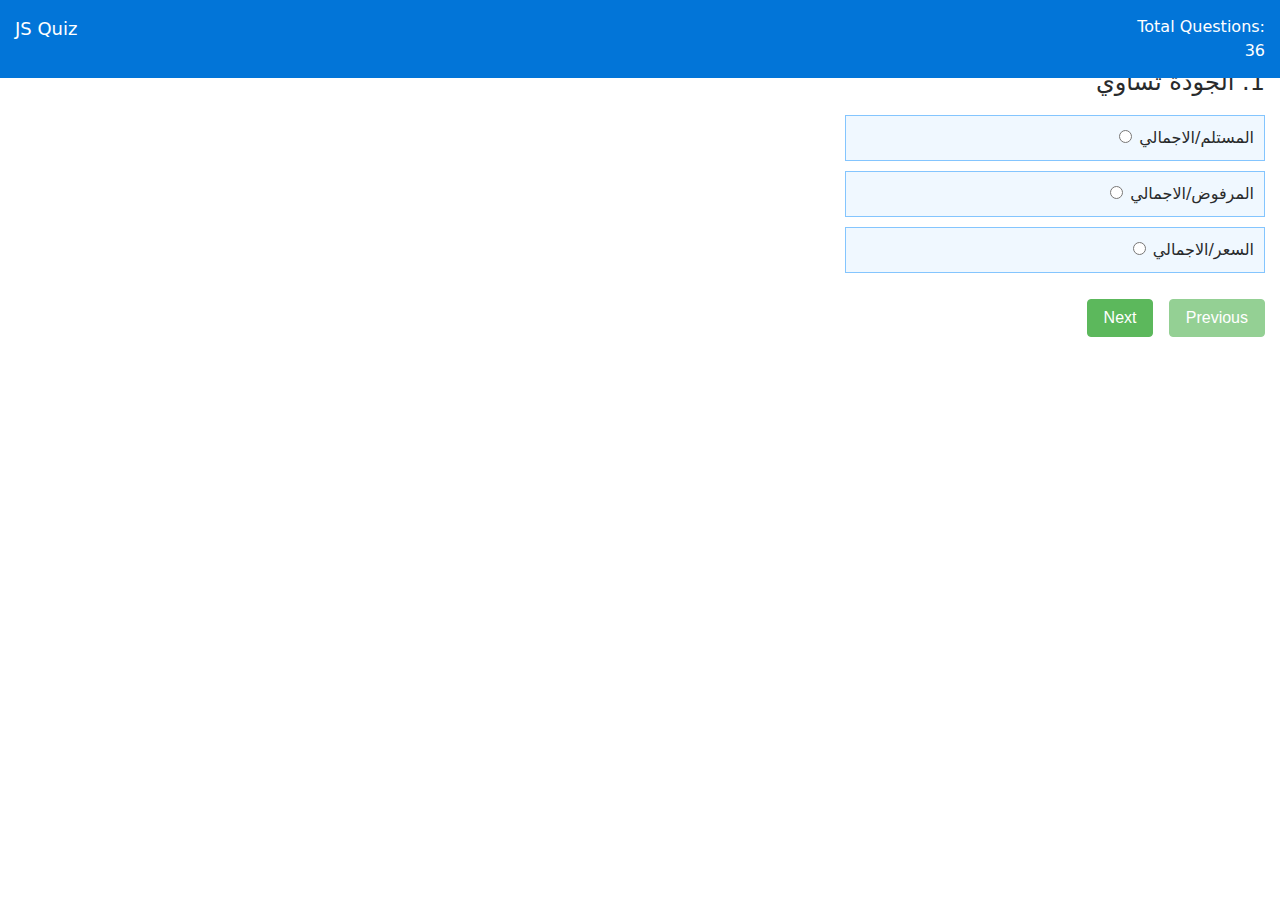
==== quiz- him/adara.html @ 7a31277c "Add files via upload" ====
<!DOCTYPE html>
<html lang="en">
<head>
<meta charset="UTF-8">
<meta http-equiv="X-UA-Compatible" content="IE=edge">
<meta name="viewport" content="width=device-width, initial-scale=1.0">
<title>Quiz_أدارة اللوجيستيات</title>
<!-- <link rel="stylesheet" href="style1.css"> -->

<!-- <link rel="stylesheet" href="https://cdnjs.cloudflare.com/ajax/libs/font-awesome/4.7.0/css/font-awesome.css"> -->
<link rel="stylesheet" href="font-awesome.css">

<!-- <link rel="stylesheet" href="https://cdnjs.cloudflare.com/ajax/libs/twitter-bootstrap/4.0.0-alpha.6/css/bootstrap.min.css"> -->
<link rel="stylesheet" href="bootstrap.min.css">
<style>

    .content {
margin-top: 54px;
}
.header {
padding: 15px;
position: fixed;
top: 0;
width: 100%;
z-index: 9999;
}
.left-title {
width: 80px;
color: #fff;
font-size: 18px;
float: left;
}
.right-title {
width: 150px;
text-align: right;
float: right;
color: #fff;
}
.quiz-body {
margin-top: 15px;
padding-bottom: 50px;
direction: rtl;
}
.option-block-container {
margin-top: 20px;
max-width: 420px;
}
.option-block {
padding: 10px;
background: aliceblue;
border: 1px solid #84c5fe;
margin-bottom: 10px;
cursor: pointer;
}
.result-question {
font-weight: bold;
}
.c-wrong {
margin-left: 20px;
color: #ff0000;
}
.c-correct {
margin-left: 20px;
color: green;
}
.last-row {
border-bottom: 1px solid #ccc;
padding-bottom: 25px;
margin-bottom: 25px;
}
.res-header {
border-bottom: 1px solid #ccc;
margin-bottom: 15px;
padding-bottom: 15px;
}
</style>
</head>
<body>
<header class="header bg-primary">
<div class="left-title">JS Quiz</div>
<div class="right-title">Total Questions: <span id="tque"></span></div>
<div class="clearfix"></div>
</header>
<div class="content">
    <div>


    </div>
<div class="container-fluid">
<div class="row">
<div class="col-sm-12">
<div id="result" class="quiz-body">
<form name="quizForm" onSubmit="">
<fieldset class="form-group">
<h4><span id="qid">1.</span> <span id="question"></span></h4>
<div class="option-block-container" id="question-options">
</div> <!-- End of option block -->
</fieldset>
<button name="previous" id="previous" class="btn btn-success">Previous</button>
&nbsp;
<button name="next" id="next" class="btn btn-success">Next</button>
</form>
</div>
</div> <!-- End of col-sm-12 -->
</div> <!-- End of row -->
</div> <!-- ENd of container fluid -->
</div> <!-- End of content -->
<script src="jquery-3.6.0.min.js"></script>

<script src="https://cdnjs.cloudflare.com/ajax/libs/twitter-bootstrap/4.0.0-alpha.6/js/bootstrap.min.js"></script>
<script src="bootstrap.min.js"></script>

<script>
/* Created and coded by Abhilash Narayan */
/* Quiz source: w3schools.com */
input=document.querySelector("input")

var quiz = {
"JS": [
{
"id": 1,
"question": "الجودة تساوي",
"options": [
{
"a": "المستلم/الاجمالي",
"b": "المرفوض/الاجمالي",
"c": "السعر/الاجمالي",

}
 ],
 "answer": "المستلم/الاجمالي",
"score": 0,
"status": ""
 },
{
"id": 2,
"question": "سرعة التسليم",
"options": [
{
"a": "السعر/الاجمالي",
"b": "المستلم في الموعد/الاجمالي",
"c": "لا شئ مماسبق"
}
],
"answer": "المستلم في الموعد/الاجمالي",
"score": 0,
"status": ""
},
{
"id": 3,
"question": "السعر يساوي",
"options": [
{
"a": "أعلي سعر / سعر المورد",
"b": "كمسة / سعر لمورد",
"c": "أقل سعر / سعر المورد"
}
],
"answer": "أقل سعر / سعر المورد",
"score": 0,
"status": ""
},
{
"id": 4,
"question": "المادة الخام هي المواد التي لم يسبق عليها اي عملية انتاجية مثل (القطن)",
"options": [
{
"a": "صح",
"b": "خطأ"
}
],
"answer": "صح",
"score": 0,
"status": ""
},
{
"id": 5,
"question": "المواد لنصف المصنعة هي المواد الي قام عليها بعض عمليات الانتاج وهي غير صالحة الاستخدام",
"options": [
{
"a": "صح",
"b": "خطأ"
}
],
"answer": "صح",
"score": 0,
"status": ""
},
{
"id": 6,
"question": "المواد المساعدة هي المواد التي تسهل العملية الانتاجية مثل(الزيوت)",
"options": [
{
"a": "صح",
"b": "خطأ"
}
],
"answer": "صح",
"score": 0,
"status": ""
},
{
"id": 7,
"question": "المواد الاستخدامية هي المواد التي تستخدم مباشرة",
"options": [
{
"a": "صح",
"b": "خطأ"
}
],
"answer": "صح",
"score": 0,
"status": ""
},
{
"id": 8,
"question": "مخالفات الانتاج هي مواد تالفة او نصف تالفة يتم استخدامها مرة واحدة او يعاد تصنيعها ",
"options": [
{
"a": "صح",
"b": "خطأ"
}
],
"answer": "صح",
"score": 0,
"status": ""
},
{
"id": 9,
"question": "بواقي الانتاج هي كمية زادت حجم طلبية الانتاج يتم تخزينها لأستخدامها مرة اخري",
"options": [
{
"a": "صح",
"b": "خطأ"
}
],
"answer": "صح",
"score": 0,
"status": ""
},
{
"id": 10,
"question": "ادارة اللوجيستيات هي المسئولة عن نقل من مرحلة  الانتاج الي مرحلة الاستهلاك",
"options": [
{
"a": "صح",
"b": "خطأ"
}
],
"answer": "صح",
"score": 0,
"status": ""
},
{
"id": 11,
"question": "ادارة اللوجيستيات وسلاسل الامداد هي المسئؤلة عن التكامل بين الموردين والمصنعين",
"options": [
{
"a": "صح",
"b": "خطأ"
}
],
"answer": "صح",
"score": 0,
"status": ""
},
{
"id": 12,
"question": "انواع المواد  ؟",
"options": [
{
"a": "مواد خام",
"b": "مواد مصنعة",
"c":"بواقي مخلفات",
"d":"كل ماسيق",
}
],
"answer": "كل ماسيق",
"score": 0,
"status": ""
},
{
"id": 13,
"question": "انواع المواد  ؟",
"options": [
{
"a": "مواد نصف مصنعة",
"b": "بواقي انتاج",
"c":"مواد استخدامية",
"d":"كل ماسيق",
}
],
"answer": "كل ماسيق",
"score": 0,
"status": ""
},
{
"id": 14,
"question": "أهداف إدارة اللوجستيات وسلاسل الأمداد.....",
"options": [
{
"a":"تحسين الجودة ",
"b":"زيادة الكفاء",
"c":"تخفيض التكاليف",
"d":"كل ماسبق",
}

],
"answer":"كل ماسبق",
"score": 0,
"status": ""
},
{
"id": 15,
"question": "بقصد به تلبية احتياجات الاحتياجات المتجددة والمتغيرة للمنظمة القائمة بالشراء. ",
"options": [
{
"a":"إدارة اللوجستيات ",
"b":"مصادرالتوريد(الموردون)",
"c":"التقييم",
}

],
"answer": "مصادرالتوريد(الموردون)",
"score": 0,
"status": ""
},
{
"id": 16,
"question": "من مراحل اختيار مصادر التوريد.....",
"options": [
{
"a":"حصرالموردين",
"b":"التقييم",
"c":"المفاوضات",
"d":"تنمية العلاقات",
"e":"كل ماسبق"
}

],
"answer": "كل ماسبق",
"score": 0,
"status": ""
},
{
"id": 17,
"question": "من سياسات التعامل مع مصادرالتوريد",
"options": [
{
"a":"سياسة المبادلة",
"b":"سياسةالتعامل مع المصادر المحلية ",
"c":"كل ماسبق",

}

],
"answer": "كل ماسبق",
"score": 0,
"status": ""
},
{
"id": 18,
"question": "من عوامل المفاضلة بين مصادر التوريد تحديد مجموعة المعايير التي سيتم علي أساسها تفضيل المورد عن باقي الموردين",
"options": [
{
"a":"صح",
"b":"خطأ",
}
],
"answer": "صح",
"score": 0,
"status": ""
},
{
"id": 19,
"question": ".أذا قام المورد بتسليم40 شحنة لشركة تم أستلام 20 فقط في مواعيدها من اجمالي الشحنات التي أرسلت.وعند الفرز تم قبول 30 شحنة فقط منهم.ولقد تم التوريد علي اساس السعر 10 جنيها للوحدة وأقل سعر هو 5 جنيها.واذا علمت بأن التوزيع النقاط كالتالي: 30 للتسليم 40 للجودة 20 للسعر فأن أجمالي النقاط يساوي",
"options": [
{
"a":"50",
"b":"55",
"c":"30",
}
],
"answer": "55",
"score": 0,
"status": ""
},
{
"id": 20,
"question": ".أذا قام المورد بتسليم 50 شحنة وتأخر في تسليم 10 شحنات عن المواعيد المتفق عليها.وعند الفرز تم رفض 5 شحنات  منهم.ولقد تم التوريد علي اساس السعر 20 جنيها للوحدة وأقل سعر هو 5 جنيها.واذا علمت بأن التوزيع النقاط كالتالي: 30 للتسليم 40 للجودة 20 للسعر فأن أجمالي النقاط يساوي",
"options": [
{
"a":"45",
"b":"70",
"c":"65",
}
],
"answer": "65",
"score": 0,
"status": ""
},
{
"id": 21,
"question": "تشير بواقي الأتتاج إلى المواد التي قد تكون تالفة أو نصف تالفة و يمكن بيعها لورش أخري أومصانع الأعادة تصنيعها.",
"options": [
{
"a":"صح",
"b":"خطأ",
}
],
"answer": "خطأ",
"score": 0,
"status": ""
},
{
"id": 22,
"question": "يعتبر خفض التكاليف من أبرز وأهم أهداف الأعمال اللوجيستية.",
"options": [
{
"a":"صح",
"b":"خطأ",
}
],
"answer": "صح",
"score": 0,
"status": ""
},
{
"id": 23,
"question": "تحقيق الحد الأدني من المخزون ليس من أهداف الأعمال اللوجيستية.",
"options": [
{
"a":"صح",
"b":"خطأ",
}
],
"answer": "خطأ",
"score": 0,
"status": ""
},
{
"id": 24,
"question": "تساهم ادارة اللوجيستيات وسلاسل الأمداد في دعم الأدارة الانتاج من خلال توفير الأمدادات بالمواصفات الفنية وبالتوقيت المناسب وحسب خطط و برامج الأنتاج. ",
"options": [
{
"a":"صح",
"b":"خطأ",
}
],
"answer": "صح",
"score": 0,
"status": ""
},
{
"id": 25,
"question": " تقتصر مراحل أختيار مصدرالتوريد المستهدف علي حصر الموردين والتفاوض معهم.",
"options": [
{
"a":"صح",
"b":"خطأ",
}
],
"answer": "خطأ",
"score": 0,
"status": ""
},
{
"id": 26,
"question": "تفضل سياسة شراء من المنتج أذا كانت الكمية المشتراة صغيرة.",
"options": [
{
"a":"صح",
"b":"خطأ",
}
],
"answer": "خطأ",
"score": 0,
"status": ""
},
{
"id": 27,
"question": "تعتبر الجودة و التكلفة والتسليم في الموعد المحدد من أهم عوامل  المفاضلة بين الموردين",
"options": [
{
"a":"صح",
"b":"خطأ",
}
],
"answer": "صح",
"score": 0,
"status": ""
},
{
"id": 28,
"question": "تشير سياسة الأولوية الي أعطاء المنظمة القائمة بالشراء الأولوية في التعامل لمصادر التوريد التي تشتري منتجاتها(العميل=المورد)",
"options": [
{
"a":"صح",
"b":"خطأ",
}
],
"answer": "صح",
"score": 0,
"status": ""
},
{
"id": 29,
"question":"تمثل الوظيفة الشرائية جميع العمليات المتعلقة بتوفير كافة احتياجاتت المنظمة بالكمية والجودة والسعر المناسب ومن مصدر التوريد المناسب",
"options": [
{
"a":"صح",
"b":"خطأ",
}
],
"answer": "صح",
"score": 0,
"status": ""
},
{
"id": 30,
"question":"أهداف الوظيفة الشرائية",
"options": [
{
"a":"استمرارية الاداء",
"b":"تدعيم المركز التنافسي",
"c":"كل ماسبق",
}
],
"answer": "كل ماسبق",
"score": 0,
"status": ""
},
{
"id": 31,
"question":"يقصد بها المحافظة علي عدم نوقف الأداء في كافة مجالات النشاط",
"options": [
{
"a":"استمرارية الاداء",
"b":"تدعيم المركز التنافسي",
"c":"كل ماسبق",
}
],
"answer": "استمرارية الاداء",
"score": 0,
"status": ""
},
{
"id": 32,
"question":"تعمل المنظمات في ظل ظروف تنافسية",
"options": [
{
"a":"استمرارية الاداء",
"b":"تدعيم المركز التنافسي",
"c":"كل ماسبق",
}
],
"answer": "تدعيم المركز التنافسي",
"score": 0,
"status": ""
},
{
"id": 33,
"question":"طرق الشراء تنقسم الي .....",
"options": [
{
"a":"المناقصة",
"b":"الممارسة",
"d":"الأتفاق المباشر",
"e":"كل ماسبق",
}
],
"answer": "كل ماسبق",
"score": 0,
"status": ""
},
{
"id":34,
"question":"دعوة جمبع الأفراد والمنظمات الراغبة في التعامل مع المنظمة ممن تتوافر فيهم الشروط التي تؤهلهم لهذا التعامل مع اعطائهم فرصا متساوية",
"options": [
{
"a":"المناقصة",
"b":"الممارسة",
"d":"الأتفاق المباشر",
}
],
"answer": "المناقصة",
"score": 0,
"status": ""
},
{
"id": 35,
"question":"هي عبارة عن مزاولة النشاط الشرائي والأتصال بالموردين الذين يتعاملون مع الأصناف التي ترغب المنظمة في تأمينها",
"options": [
{
"a":"المناقصة",
"b":"الممارسة",
"d":"الأتفاق المباشر",
}
],
"answer": "الممارسة",
"score": 0,
"status": ""
},
{
"id": 36,
"question":"اختيار المنظمة لمن تتعاقد معه في المجال الشرائي,طالما كان ذلك وفقا للعوامل الني حددتها المنظمة",
"options": [
{
"a":"المناقصة",
"b":"الممارسة",
"d":"الأتفاق المباشر",
}
],
"answer": "الأتفاق المباشر",
"score": 0,
"status": ""
},

]
}


var quizApp = function () {
this.score = 0;
this.qno = 1;
this.currentque = 0;
var totalque = quiz.JS.length;
this.displayQuiz = function (cque) {
this.currentque = cque;
if (this.currentque < totalque) {
$("#tque").html(totalque);
$("#previous").attr("disabled", false);
$("#next").attr("disabled", false);
$("#qid").html(quiz.JS[this.currentque].id + '.');
$("#question").html(quiz.JS[this.currentque].question);
$("#question-options").html("");
for (var key in quiz.JS[this.currentque].options[0]) {
if (quiz.JS[this.currentque].options[0].hasOwnProperty(key)) {
$("#question-options").append(
"<div class='form-check option-block'>" +
"<label style='direction:ltr;' class='form-check-label'>" +
"<input  type='radio' class='form-check-input' name='option' id='q" + key + "' value='" + quiz.JS[this.currentque].options[0][key] + "'><span id='optionval'>" +
quiz.JS[this.currentque].options[0][key] +
"</span></label>"
);
}
}
}
if (this.currentque <= 0) {
$("#previous").attr("disabled", true);
}
if (this.currentque >= totalque) {
$('#next').attr('disabled', true);
for (var i = 0; i < totalque; i++) {
this.score = this.score + quiz.JS[i].score;
}
return this.showResult(this.score);
}
}
this.showResult = function (scr) {
$("#result").addClass('result');
$("#result").html("<h1 class='res-header'>Total Score: &nbsp;" + scr + '/' + totalque + "</h1>");
for (var j = 0; j < totalque; j++) {
var res;
if (quiz.JS[j].score == 0) {
res = '<span class="wrong">' + quiz.JS[j].score + '</span><i class="fa fa-remove c-wrong"></i>';
} else {
res = '<span class="correct">' + quiz.JS[j].score + '</span><i class="fa fa-check c-correct"></i>';
}
$("#result").append(
'<div class="result-question"><span>Q ' + quiz.JS[j].id + '</span> &nbsp;' + quiz.JS[j].question + '</div>' +
'<div><b>Correct answer:</b> &nbsp;' + quiz.JS[j].answer + '</div>' +
'<div class="last-row"><b>Score:</b> &nbsp;' + res +
'</div>'
);
}
}
this.checkAnswer = function (option) {
var answer = quiz.JS[this.currentque].answer;
option = option.replace(/</g, "&lt;") //for <
option = option.replace(/>/g, "&gt;") //for >
option = option.replace(/"/g, "&quot;")
if (option == quiz.JS[this.currentque].answer) {
if (quiz.JS[this.currentque].score == "") {
quiz.JS[this.currentque].score = 1;
quiz.JS[this.currentque].status = "correct";
}
} else {
quiz.JS[this.currentque].status = "wrong";
}
}
this.changeQuestion = function (cque) {
this.currentque = this.currentque + cque;
this.displayQuiz(this.currentque);
}
}
var jsq = new quizApp();
var selectedopt;
$(document).ready(function () {
jsq.displayQuiz(0);
$('#question-options').on('change', 'input[type=radio][name=option]', function (e) {
//var radio = $(this).find('input:radio');
$(this).prop("checked", true);
selectedopt = $(this).val();
});
});
$('#next').click(function (e) {
e.preventDefault();
if (selectedopt) {
jsq.checkAnswer(selectedopt);
}
jsq.changeQuestion(1);
});
$('#previous').click(function (e) {
e.preventDefault();
if (selectedopt) {
jsq.checkAnswer(selectedopt);
}
jsq.changeQuestion(-1);
});
</script>
</body>
</html>
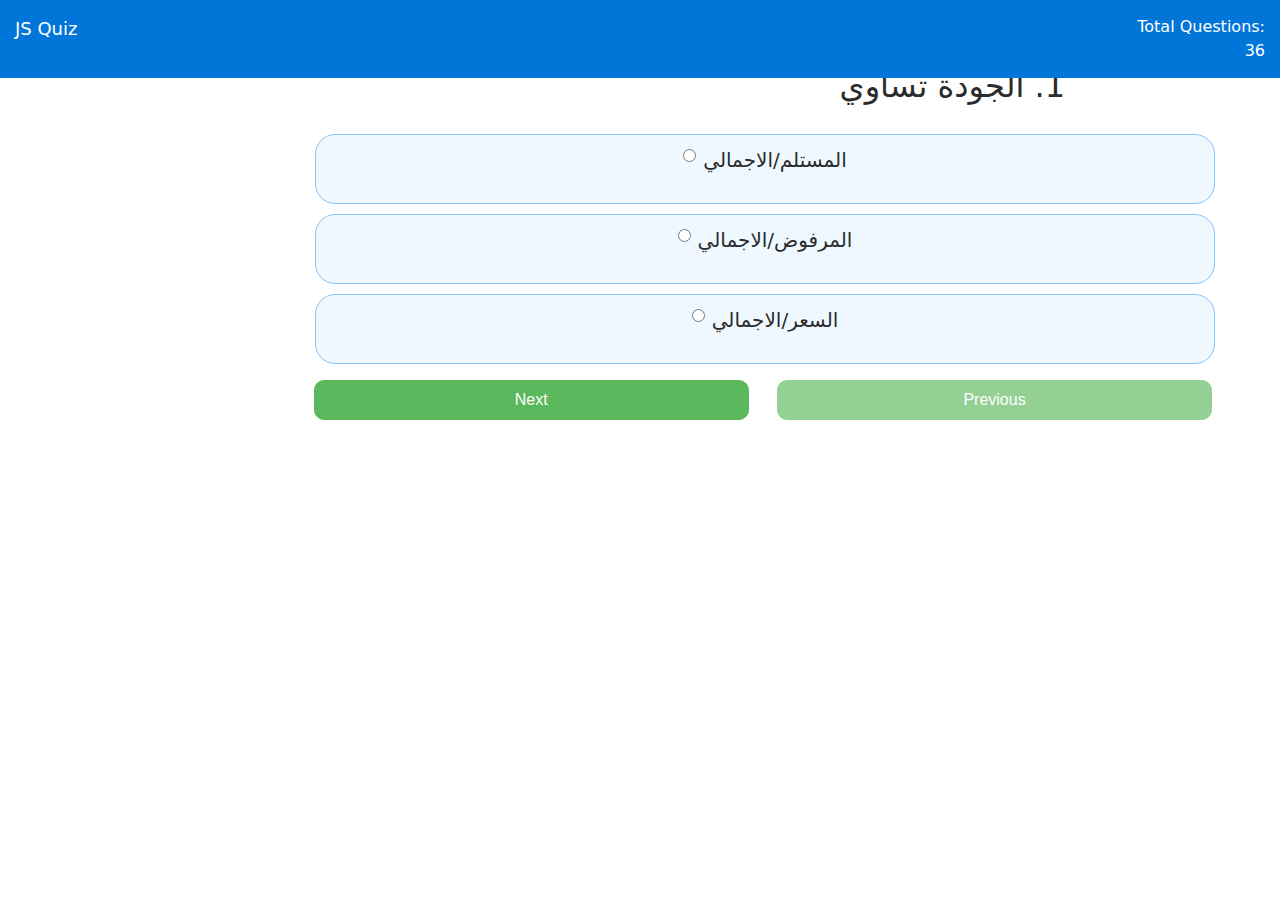
==== commit 33ef96bb: "Add files via upload" ====
--- a/quiz- him/adara.html
+++ b/quiz- him/adara.html
@@ -14,8 +14,10 @@
 <link rel="stylesheet" href="bootstrap.min.css">
 <style>
 
+
     .content {
 margin-top: 54px;
+margin-right:200px;
 }
 .header {
 padding: 15px;
@@ -43,7 +45,9 @@
 }
 .option-block-container {
 margin-top: 20px;
-max-width: 420px;
+max-width: 900px;
+text-align: center;
+margin-right: -150px;
 }
 .option-block {
 padding: 10px;
@@ -51,6 +55,10 @@
 border: 1px solid #84c5fe;
 margin-bottom: 10px;
 cursor: pointer;
+font-size:20px;
+height: 70px;
+top: 10px;
+border-radius: 20px;
 }
 .result-question {
 font-weight: bold;
@@ -72,6 +80,73 @@
 border-bottom: 1px solid #ccc;
 margin-bottom: 15px;
 padding-bottom: 15px;
+}
+
+.mt-2 {
+    margin-top: 0.6rem!important;
+}
+
+#next{
+width: 435px;
+height: 40px;
+border-radius: 10px;
+margin-right: 13px;
+}
+
+#previous{
+width: 435px;
+height: 40px;
+border-radius: 10px;
+margin-right: -147px;
+}
+
+h4{
+font-size: 2rem;
+margin-left: 30px;
+}
+
+
+
+@media screen and (max-width: 667px) {	
+#next{
+height: 40px;
+border-radius: 10px;
+margin-right: -100px;
+margin-top:0px;
+width:100%;
+}
+
+#previous{
+display: none;
+
+}
+h4{
+width: 340px;
+font-size: 2rem;
+margin-right:-209px;
+}
+
+}
+
+@media screen and (max-width: 1000px) {	
+#next{
+height: 40px;
+border-radius: 10px;
+margin-right: -100px;
+margin-top:0px;
+width:100%;
+}
+
+#previous{
+display: none;
+
+}
+h4{
+width: 340px;
+font-size: 2rem;
+margin-right:-209px;
+}
+
 }
 </style>
 </head>
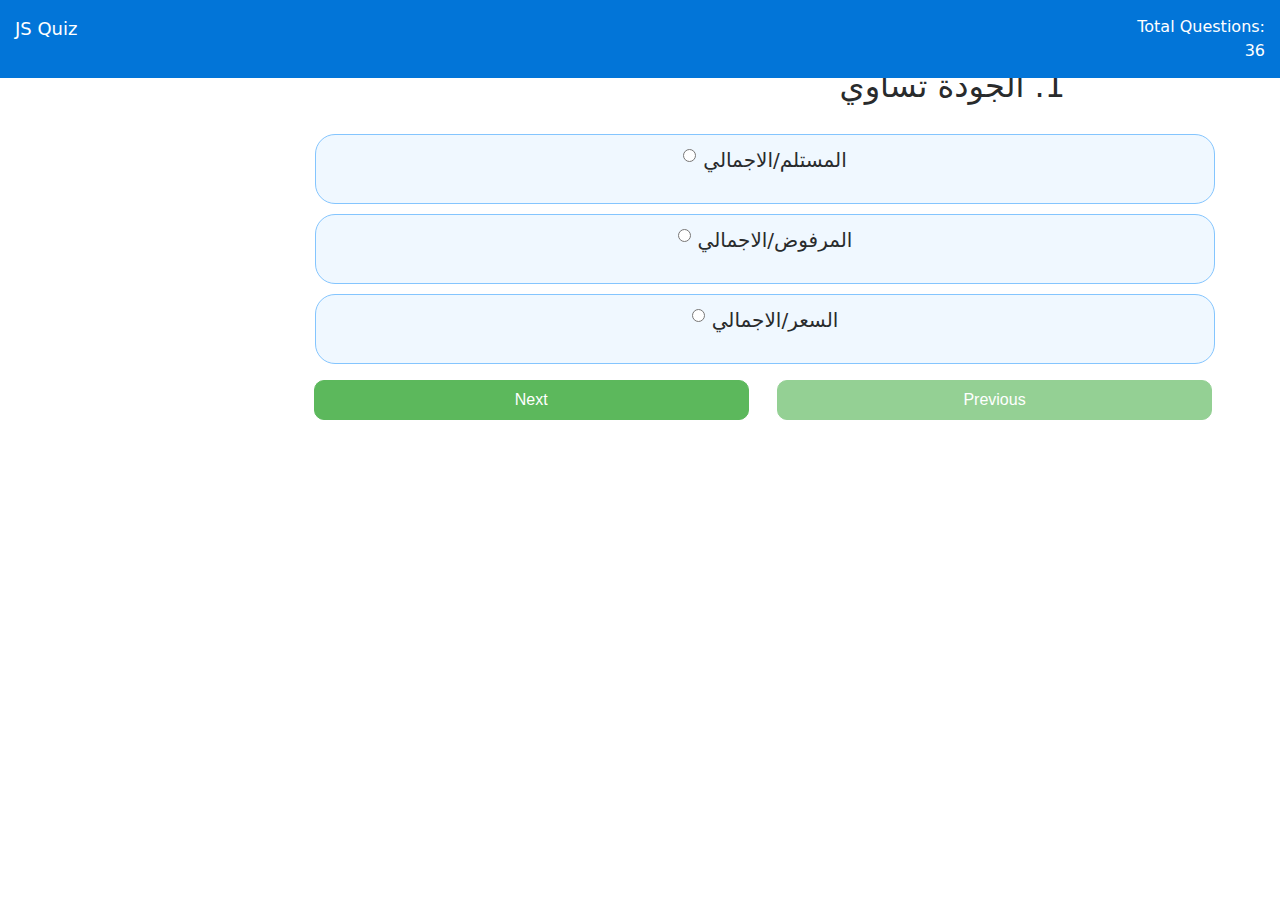
==== commit d9fc2f3e: "Update adara.html" ====
--- a/quiz- him/adara.html
+++ b/quiz- him/adara.html
@@ -142,9 +142,10 @@
 
 }
 h4{
-width: 340px;
-font-size: 2rem;
+width: 250%;
+font-size: 1.8rem;
 margin-right:-209px;
+color:red;
 }
 
 }
@@ -795,4 +796,4 @@
 });
 </script>
 </body>
-</html>+</html>
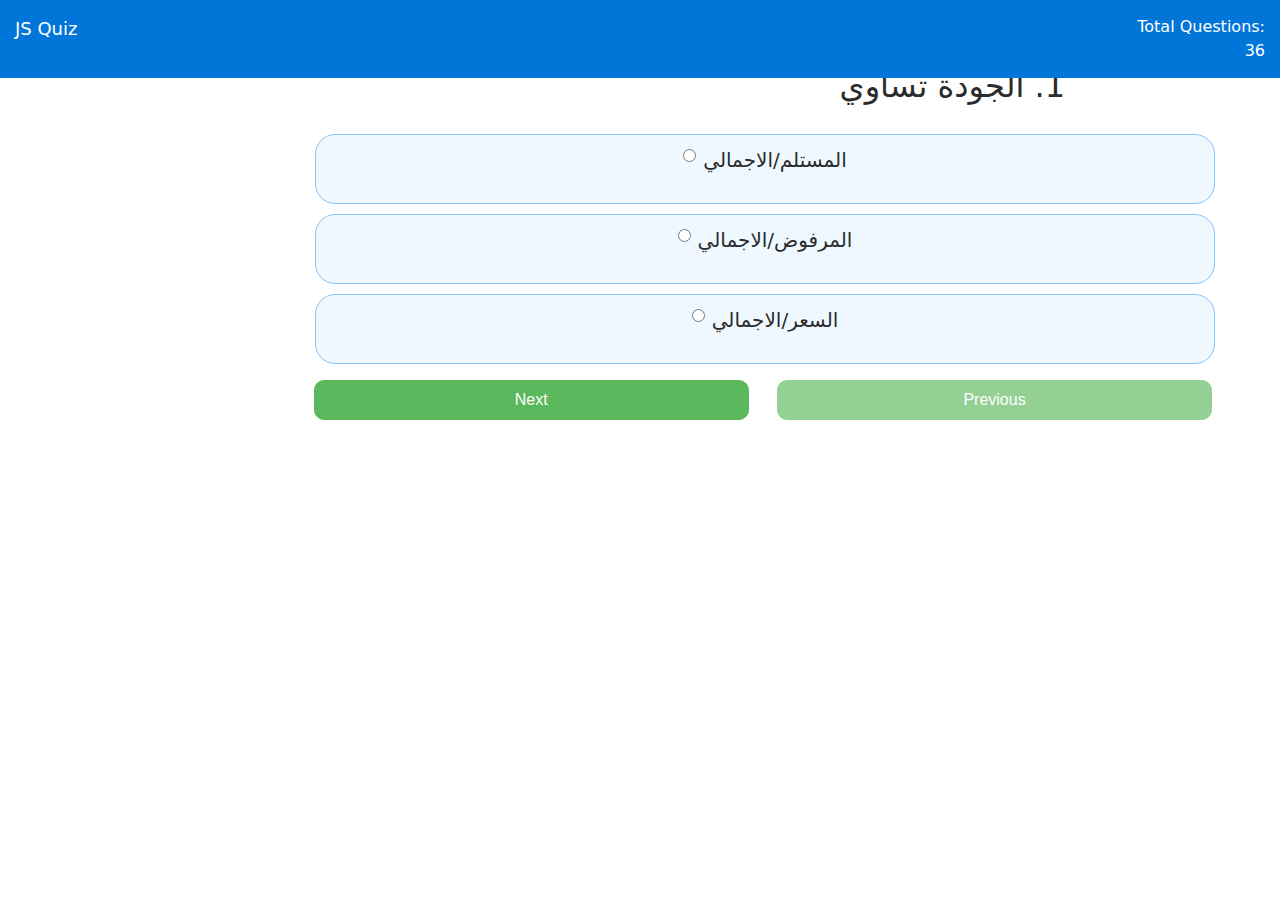
==== commit 8d2d6e3b: "Update adara.html" ====
--- a/quiz- him/adara.html
+++ b/quiz- him/adara.html
@@ -145,7 +145,7 @@
 width: 250%;
 font-size: 1.8rem;
 margin-right:-209px;
-color:red;
+
 }
 
 }
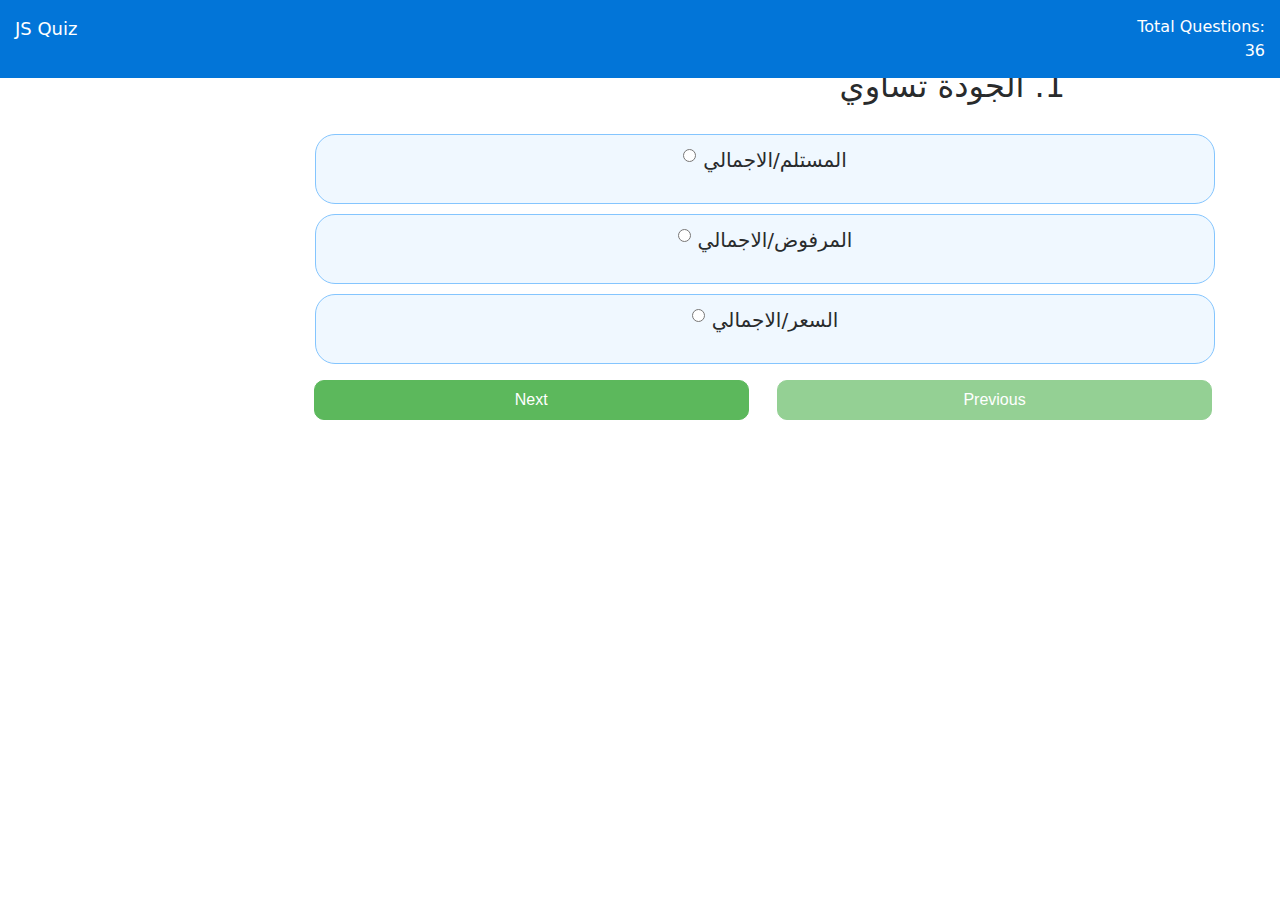
==== commit 65319a6f: "Update adara.html" ====
--- a/quiz- him/adara.html
+++ b/quiz- him/adara.html
@@ -145,6 +145,7 @@
 width: 250%;
 font-size: 1.8rem;
 margin-right:-209px;
+margin-top: 30px;
 
 }
 
